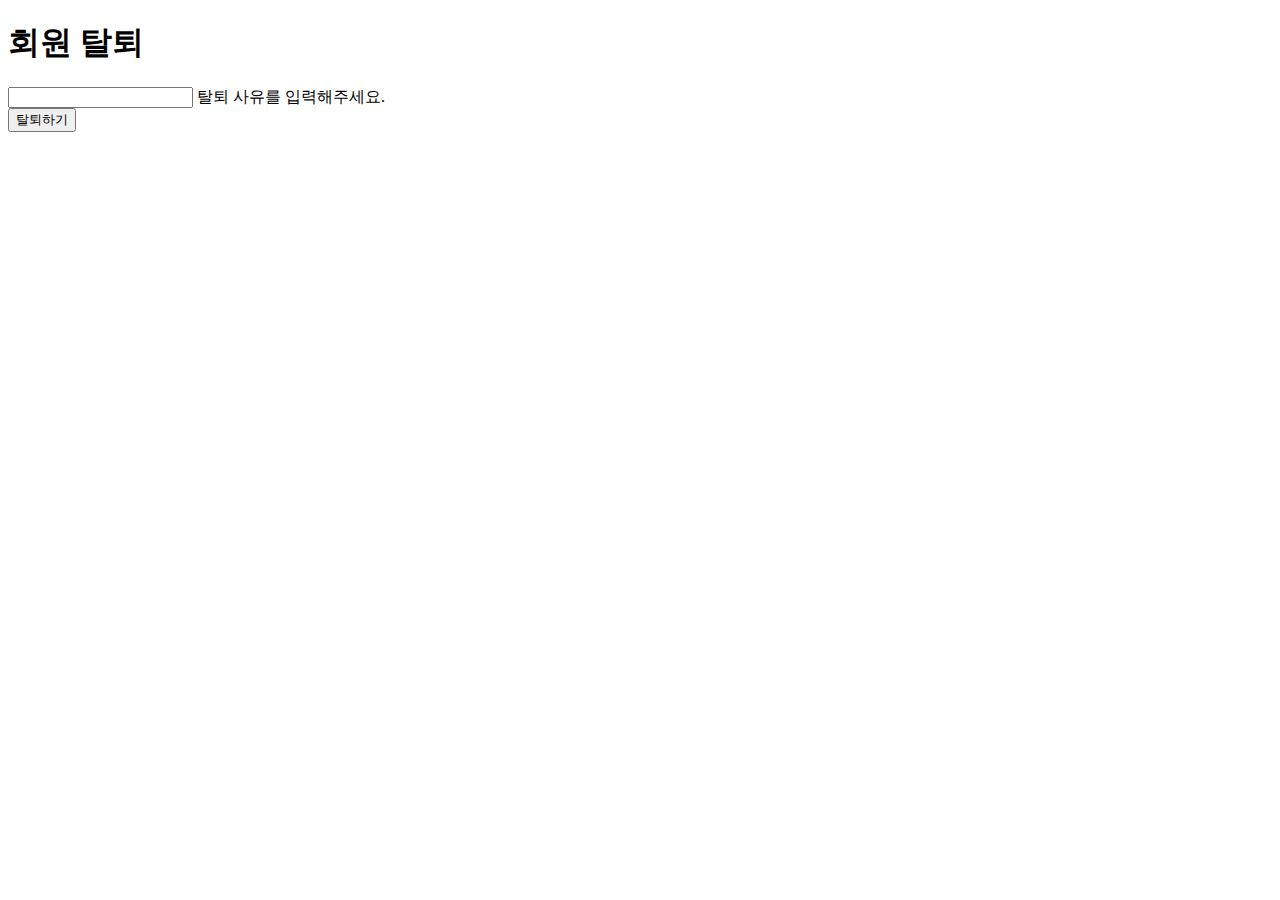
==== src/main/resources/templates/delete.html @ ec2136a2 "initial commit" ====
<!DOCTYPE html>
<html lang="ko">
<head>
	<meta charset="UTF-8">
    <meta http-equiv="X-UA-Compatible" content="IE=edge">
    <meta name="viewport" content="width=device-width, initial-scale=1.0">
<title>Playlist Mate</title>
<link rel="stylesheet" href="/css/style.css">
</head>
<body>
	<section class="login-form">
		<h1>회원 탈퇴</h1>
		<form action="">
			<div class="int-area">
				<input type="text" name="email"
				autocomplete="off" required>
				<label for="id">탈퇴 사유를 입력해주세요.</label>
			</div>
			<div class="btn-area">
				<button type="submit">탈퇴하기</button>
			</div>
		</form>
	</section>
</body>
</html>
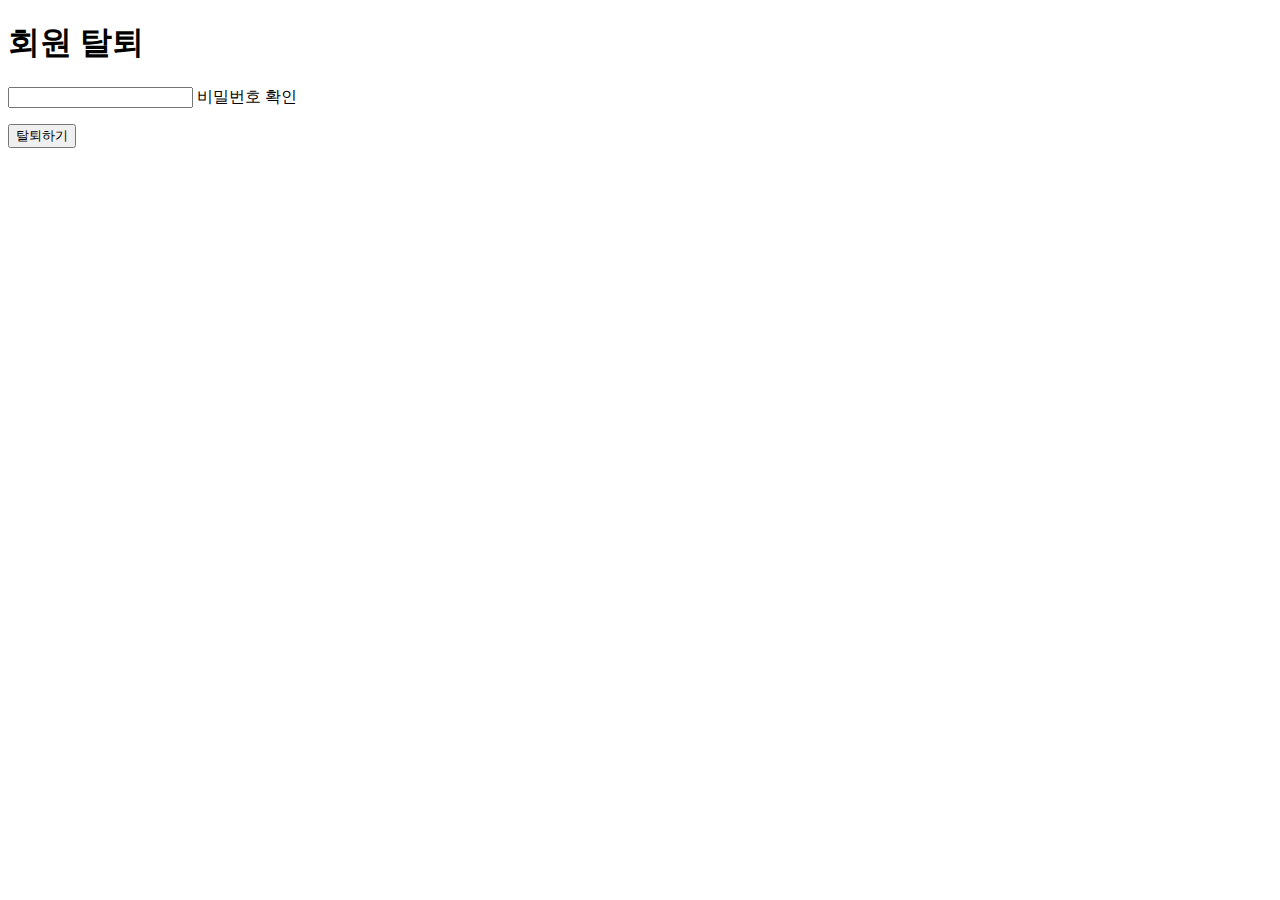
==== commit b8e58dfb: "이메일 전송 - 오류" ====
--- a/src/main/resources/templates/delete.html
+++ b/src/main/resources/templates/delete.html
@@ -5,16 +5,21 @@
     <meta http-equiv="X-UA-Compatible" content="IE=edge">
     <meta name="viewport" content="width=device-width, initial-scale=1.0">
 <title>Playlist Mate</title>
+<script
+            src="https://code.jquery.com/jquery-3.6.3.min.js"
+            integrity="sha256-pvPw+upLPUjgMXY0G+8O0xUf+/Im1MZjXxxgOcBQBXU="
+            crossorigin="anonymous"></script>
 <link rel="stylesheet" href="/css/style.css">
 </head>
 <body>
 	<section class="login-form">
 		<h1>회원 탈퇴</h1>
-		<form action="">
-			<div class="int-area">
-				<input type="text" name="email"
+		<form action="/member/delete">
+		<div class="int-area">
+				<input type="text" name="pw" id="pw" onblur="pwCheck()"
 				autocomplete="off" required>
-				<label for="id">탈퇴 사유를 입력해주세요.</label>
+				<label for="id">비밀번호 확인</label>
+				<p id="check-result"></p>
 			</div>
 			<div class="btn-area">
 				<button type="submit">탈퇴하기</button>
@@ -22,4 +27,33 @@
 		</form>
 	</section>
 </body>
+<script th:inline="javascript">
+    const pwCheck = () => {
+        const pw = document.getElementById("pw").value;
+        const checkResult = document.getElementById("check-result");
+        console.log("입력값: ", pw);
+        $.ajax({
+            type: "post",
+            url: "/member/pw-check",
+            data: {
+                "pw": pw
+            },
+            success: function(res) {
+                console.log("요청성공", res);
+                if (res == "ok") {
+                    console.log("비밀번호 불일치로 탈퇴 불가능합니다.");
+                    checkResult.style.color = "red";
+                    checkResult.innerHTML = "비밀번호 불일치로 탈퇴 불가능합니다.";
+                } else {
+                    console.log("비밀번호 일치로 탈퇴 가능합니다.");
+                    checkResult.style.color = "green";
+                    checkResult.innerHTML = "비밀번호 일치로 탈퇴 가능합니다.";
+                }
+            },
+            error: function(err) {
+                console.log("에러발생", err);
+            }
+        });
+    }
+</script>
 </html>